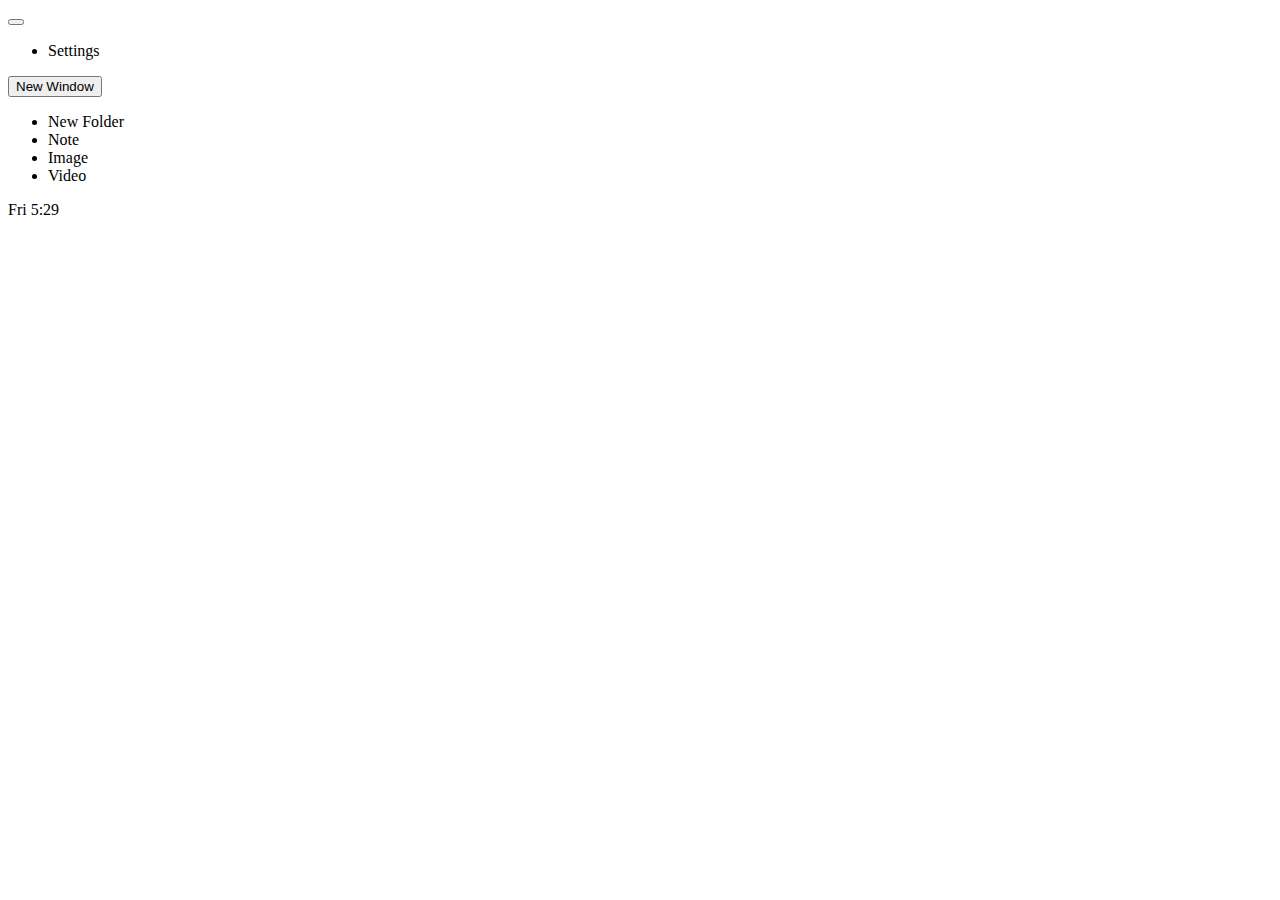
==== index.html @ ada9c8dc "Update index.html" ====
<!DOCTYPE html>
<html lang="en">
  <head>
    <meta charset="UTF-8" />
    <meta name="viewport" content="width=device-width, initial-scale=1.0" />
    <title>SqUIrrel</title>
    <link rel="stylesheet" href="styles.css" />
  </head> 
  <body>
    <div class="toolbar">
      <div class="toolbar-section">
        <div class="menu-button">
          <button
            class="toolbar-button bold"
            onclick="toggleMenu('start-menu')"
            img src="Logo.jpeg" alt="logo" style="width:0.54px;height:0.77px;"
          >
          </button>
          <div id="start-menu" class="menu">
            <ul>
              <li onclick="handleMenuClick('start-menu', createConfigWindow)">
                Settings
              </li>
            </ul>
          </div>
        </div>
        <div class="menu-button">
          <button class="toolbar-button" onclick="toggleMenu('window-menu')">
            New Window
          </button>
          <div id="window-menu" class="menu">
            <ul>
              <li
                onclick="handleMenuClick('window-menu', createAddBookmarksWindow)"
              >
                New Folder
              </li>
              <li onclick="handleMenuClick('window-menu', createAddNoteWindow)">
                Note
              </li>
              <li
                onclick="handleMenuClick('window-menu', createAddPictureWindow)"
              >
                Image
              </li>
              <li
                onclick="handleMenuClick('window-menu', createAddVideoWindow)"
              >
                Video
              </li>
            </ul>
          </div>
        </div>
      </div>
            <div class="toolbar-section">
        <p id="toolbar-time" class="toolbar-button"></p>
      </div>
    </div>

    <div id="desktop"></div>

    <script>
      let currentWindow;
      let windows = {};
      let config = {};
      let zIndex = 0;
      // Constants
      const LS_WINDOWS_KEY = "startwave-windows";
      const LS_CONFIG_KEY = "startwave-config";
      const DEFAULT_LOCATON = { x: 8, y: 32 };
      const DAYS = ["Sun", "Mon", "Tues", "Wed", "Thurs", "Fri", "Sat"];

      function genId() {
        return "window-" + Math.random().toString(16).slice(2);
      }

      function safeParse(item) {
        try {
          return JSON.parse(item);
        } catch (err) {
          return undefined;
        }
      }

      setDateTime();
      const s = new Date().getSeconds();
      setTimeout(() => {
        setDateTime();
        setInterval(setDateTime, 1000 * 60);
      }, (60 - s) * 1000);

      function setDateTime() {
        const timeEl = document.getElementById("toolbar-time");
        const d = new Date();
        const hours = ((d.getHours() + 11) % 12) + 1;
        timeEl.innerText = `${
          DAYS[d.getDay()]
        } ${hours}:${d.getMinutes().toString().padStart(2, "0")}`;
      }
    </script>
    <script src="src/utils/windows.js"></script>
    <script src="src/windows.js"></script>
    <script src="src/utils/config.js"></script>
    <script src="src/utils/dragable.js"></script>
    <script>
      loadConfig();
      loadWindows();
    </script>
  </body>
</html>
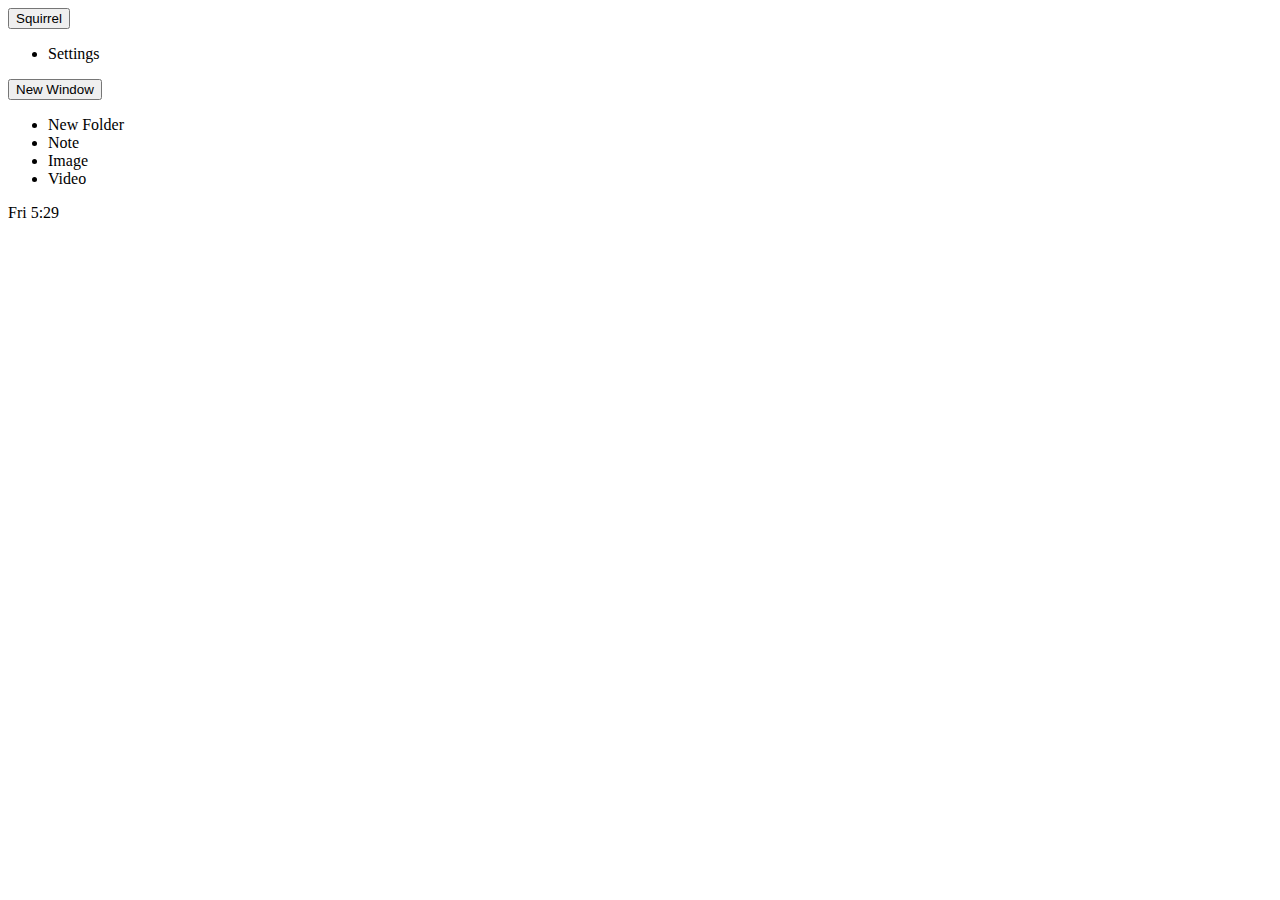
==== commit a1b32156: "Update index.html" ====
--- a/index.html
+++ b/index.html
@@ -9,12 +9,12 @@
   <body>
     <div class="toolbar">
       <div class="toolbar-section">
-        <div class="menu-button">
+        <div class="menu-button">     
           <button
             class="toolbar-button bold"
             onclick="toggleMenu('start-menu')"
-            img src="Logo.jpeg" alt="logo" style="width:0.54px;height:0.77px;"
           >
+           Squirrel
           </button>
           <div id="start-menu" class="menu">
             <ul>
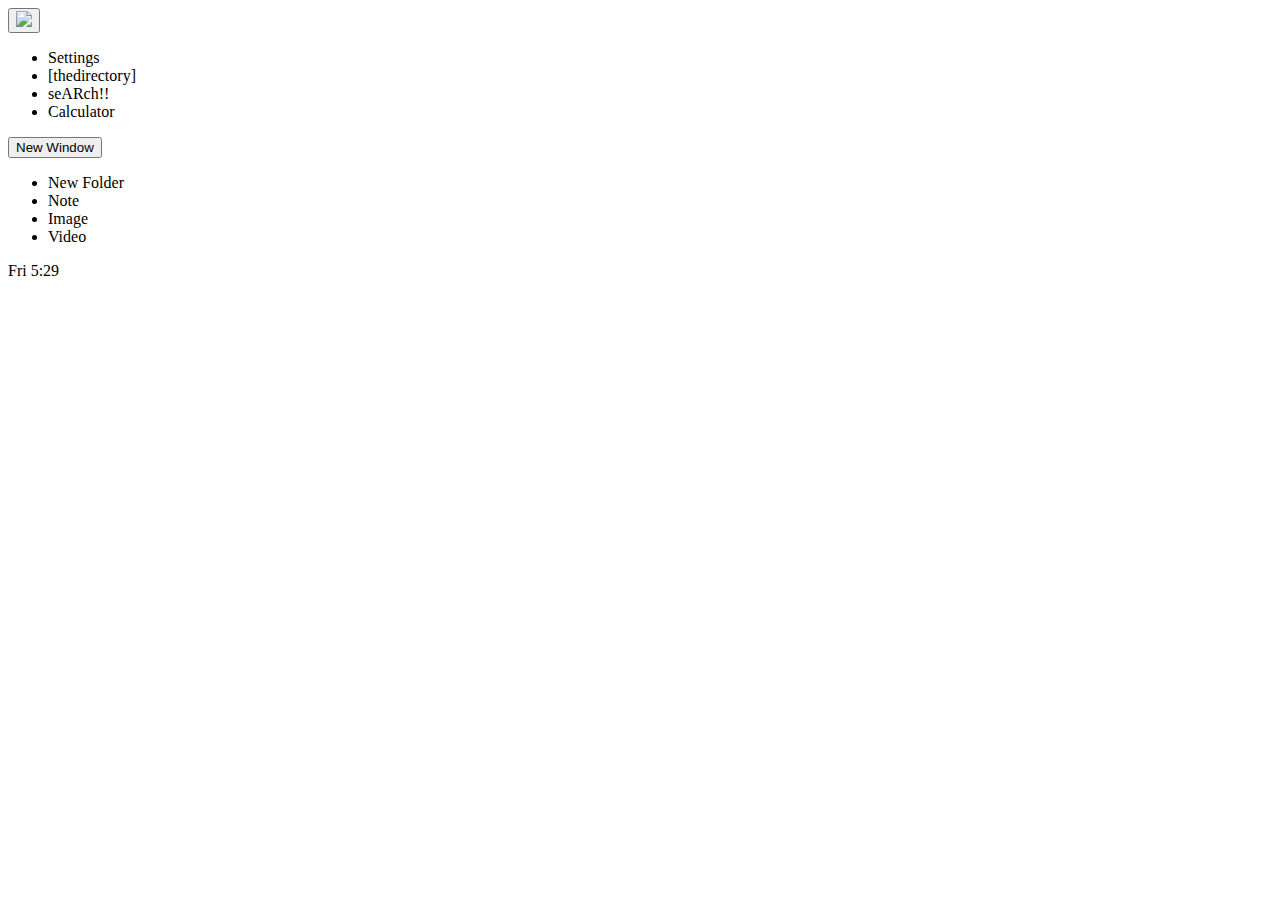
==== commit 1d5a85a2: "Update index.html" ====
--- a/index.html
+++ b/index.html
@@ -1,6 +1,9 @@
 <!DOCTYPE html>
 <html lang="en">
   <head>
+    <meta name="viewport" content="width=device-width; initial-scale=1.0; maximum-scale=1.0; minimum-scale=1.0; user-scalable=0;" />
+    <meta name="apple-mobile-web-app-capable" content="yes" />
+    <link rel="apple-touch-icon" sizes="208x208" href="https://raw.githubusercontent.com/piper-AI/Henry/main/Screenshot%202022-11-15%20at%2019.46.09.png">
     <meta charset="UTF-8" />
     <meta name="viewport" content="width=device-width, initial-scale=1.0" />
     <title>SqUIrrel</title>
@@ -14,12 +17,21 @@
             class="toolbar-button bold"
             onclick="toggleMenu('start-menu')"
           >
-           Squirrel
+           <img src="https://raw.githubusercontent.com/squirrelcom/SqUIrrel/master/Henry 3 2 2.png">
           </button>
           <div id="start-menu" class="menu">
             <ul>
               <li onclick="handleMenuClick('start-menu', createConfigWindow)">
                 Settings
+              </li>
+              <li onclick="handleMenuClick('window-menu', createdirectory)">
+                [thedirectory]
+              </li>
+              <li onclick="handleMenuClick('window-menu', createsearch)">
+                seARch!!
+              </li>
+              <li onclick="handleMenuClick('window-menu', createcalc)">
+                Calculator
               </li>
             </ul>
           </div>
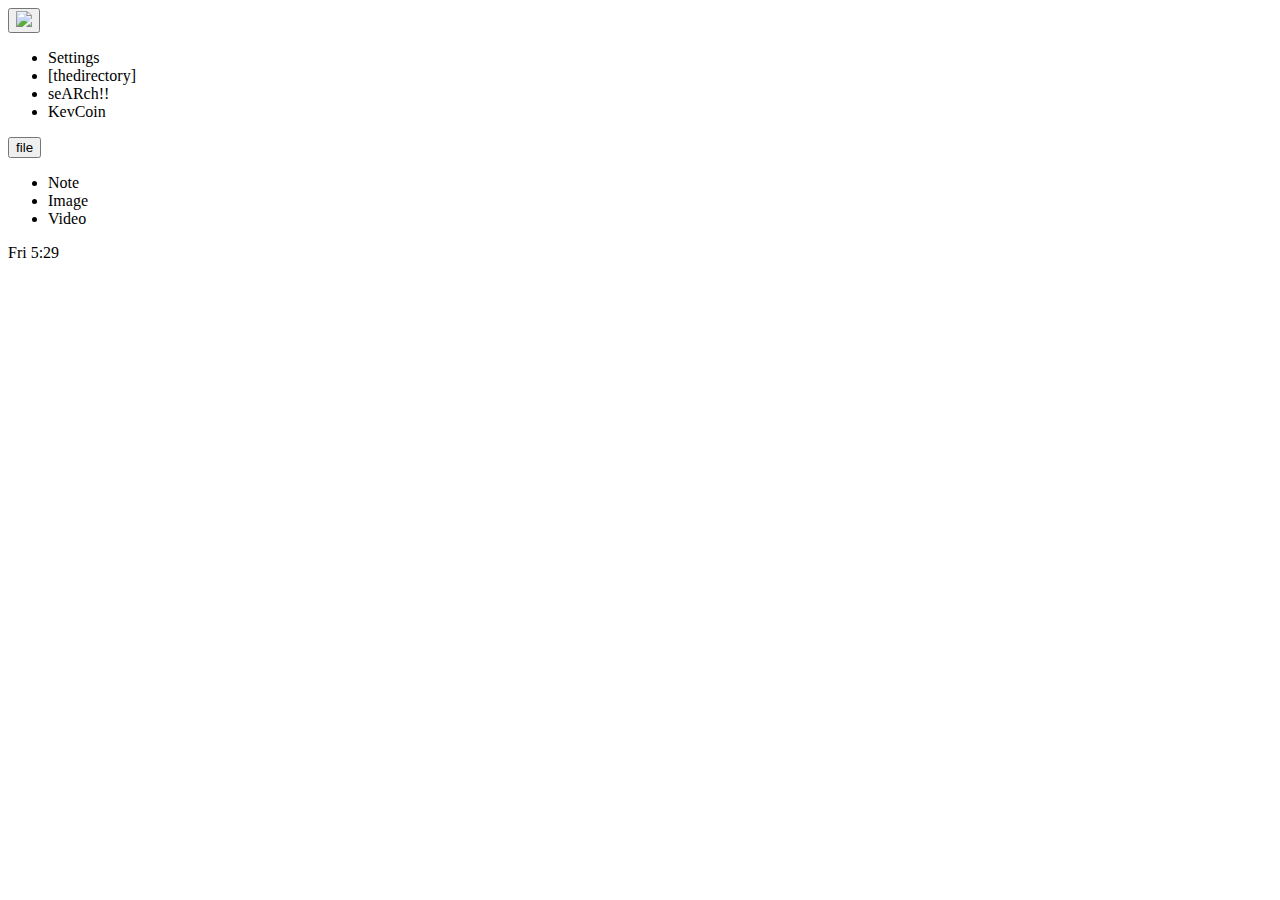
==== commit 564f0b46: "Update index.html" ====
--- a/index.html
+++ b/index.html
@@ -6,7 +6,7 @@
     <link rel="apple-touch-icon" sizes="208x208" href="https://raw.githubusercontent.com/piper-AI/Henry/main/Screenshot%202022-11-15%20at%2019.46.09.png">
     <meta charset="UTF-8" />
     <meta name="viewport" content="width=device-width, initial-scale=1.0" />
-    <title>SqUIrrel</title>
+    <title>Henry</title>
     <link rel="stylesheet" href="styles.css" />
   </head> 
   <body>
@@ -31,22 +31,17 @@
                 seARch!!
               </li>
               <li onclick="handleMenuClick('window-menu', createcalc)">
-                Calculator
+                KevCoin
               </li>
             </ul>
           </div>
         </div>
         <div class="menu-button">
           <button class="toolbar-button" onclick="toggleMenu('window-menu')">
-            New Window
+            file
           </button>
           <div id="window-menu" class="menu">
             <ul>
-              <li
-                onclick="handleMenuClick('window-menu', createAddBookmarksWindow)"
-              >
-                New Folder
-              </li>
               <li onclick="handleMenuClick('window-menu', createAddNoteWindow)">
                 Note
               </li>
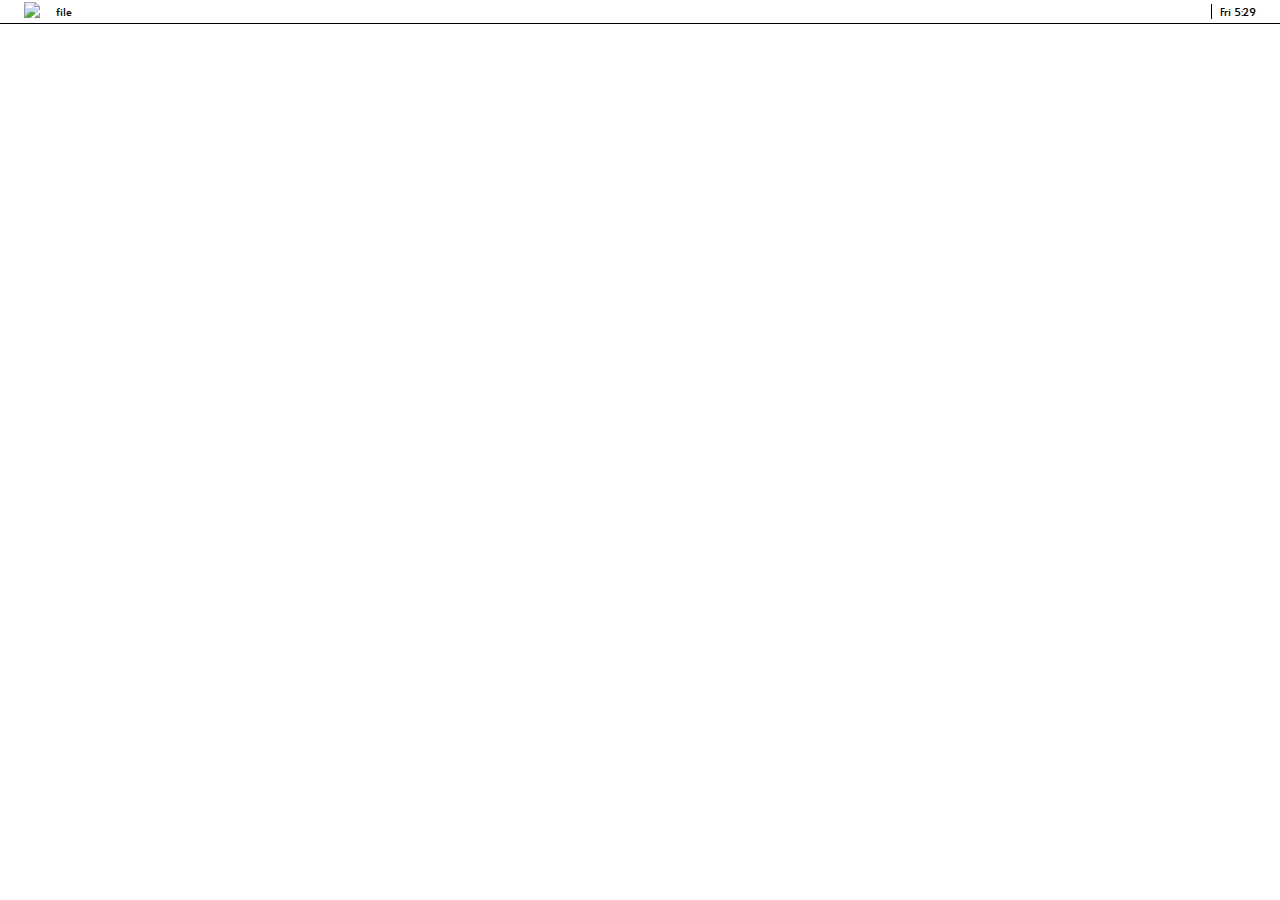
==== commit e8ef53e7: "Update index.html" ====
--- a/index.html
+++ b/index.html
@@ -25,13 +25,13 @@
                 Settings
               </li>
               <li onclick="handleMenuClick('window-menu', createdirectory)">
-                [thedirectory]
+                bourbn
               </li>
               <li onclick="handleMenuClick('window-menu', createsearch)">
                 seARch!!
               </li>
               <li onclick="handleMenuClick('window-menu', createcalc)">
-                KevCoin
+                HashPay
               </li>
             </ul>
           </div>
--- a/styles.css
+++ b/styles.css
@@ -0,0 +1,411 @@
+@import url("https://fonts.googleapis.com/css2?family=Alata&display=swap");
+
+:root {
+  --default-bg: white;
+
+  --window-bg: #FFFFFF;
+  --window-toolbar-bg: var(--window-bg);
+  --window-border: 1px solid black;
+  --window-shadow: 4px 4px rgba(0, 0, 0, 0.3);
+
+  --input-bg: white;
+
+  --hover-bg: rgba(0, 0, 0, 0.1);
+
+  --font-color: black;
+  --font-invert-color: white;
+  --font-family: "Alata", sans-serif;
+}
+
+body.dark {
+  --default-bg: #FFFFFF;
+
+  --window-bg: #FFFFFF;
+  --window-toolbar-bg: var(--window-bg);
+  --window-border: 1px solid black;
+  --window-shadow: 4px 4px rgba(0, 0, 0, 0.3);
+
+  --input-bg: var(--window-bg);
+
+  --hover-bg: rgba(0, 0, 0, 0.1);
+
+  --font-color: white;
+  --font-invert-color: black;
+  --font-family: "Alata", sans-serif;
+}
+
+body.vapor {
+  --default-bg: white;
+
+  --window-bg: #fdc6ee;
+  --window-toolbar-bg: var(--window-bg);
+  --window-border: 1px solid black;
+  --window-shadow: 4px 4px rgba(0, 0, 0, 0.3);
+
+  --hover-bg: rgba(0, 0, 0, 0.1);
+
+  --font-color: black;
+  --font-invert-color: white;
+  --font-family: "Alata", sans-serif;
+}
+
+* {
+  box-sizing: border-box;
+}
+
+body {
+  margin: 0;
+  padding: 0;
+  width: 100vw;
+  height: 100vh;
+  display: flex;
+  flex-direction: column;
+  font-family: var(--font-family);
+}
+
+#desktop {
+  background-color: var(--default-bg);
+  width: 100%;
+  height: 100%;
+
+  background-position: center;
+  background-repeat: no-repeat;
+  background-size: cover;
+}
+
+.toolbar {
+  width: 100%;
+  height: 24px;
+  background-color: var(--window-bg);
+  border-bottom: var(--window-border);
+  display: flex;
+  align-items: center;
+  justify-content: space-between;
+  padding: 4px 16px;
+}
+
+.toolbar-section {
+  display: flex;
+  align-items: center;
+}
+
+.toolbar-title {
+  font-size: 12px;
+  margin: 0px;
+  font-weight: 400;
+  margin-right: 8px;
+  color: var(--font-color);
+}
+
+.toolbar-button {
+  border: none;
+  background-color: transparent;
+  font-family: var(--font-family);
+  font-size: 11px;
+  text-decoration: none;
+  color: var(--font-color);
+  margin: 0px;
+  padding: 0px 8px;
+}
+.toolbar-button:hover {
+  cursor: pointer;
+}
+.toolbar-button.bold {
+  font-weight: 600;
+}
+
+#toolbar-time {
+  border-left: var(--window-border);
+  color: var(--font-color);
+}
+#toolbar-time:hover {
+  cursor: default;
+}
+
+.window {
+  background-color: var(--window-bg);
+  width: 400px;
+  height: 500px;
+  border: var(--window-border);
+  position: absolute;
+  box-shadow: var(--window-shadow);
+  display: flex;
+  flex-direction: column;
+  resize: both;
+  overflow: auto;
+}
+
+.window-toolbar {
+  width: 100%;
+  height: 26px;
+  padding: 5px;
+  border-bottom: var(--window-border);
+  display: flex;
+  align-items: center;
+  background-color: var(--window-toolbar-bg);
+}
+.window-toolbar:hover {
+  cursor: grab;
+}
+
+.window-toolbar-title {
+  font-size: 14px;
+  color: var(--font-color);
+}
+
+.window-toolbar-lines {
+  flex-grow: 2;
+  height: 100%;
+  margin: 0em 0.5em;
+  position: relative;
+}
+.window-toolbar-lines::before {
+  content: "";
+  position: absolute;
+  width: 100%;
+  height: 20%;
+  top: 10%;
+  border-top: var(--window-border);
+  border-bottom: var(--window-border);
+}
+.window-toolbar-lines::after {
+  content: "";
+  position: absolute;
+  top: 60%;
+  width: 100%;
+  height: 20%;
+  border-top: var(--window-border);
+  border-bottom: var(--window-border);
+}
+
+.close-button {
+  height: 14px;
+  width: 14px;
+  border: var(--window-border);
+  background-color: transparent;
+  padding: 0px;
+  position: relative;
+}
+.close-button::after {
+  content: "";
+  position: absolute;
+  width: 18px;
+  top: -1px;
+  left: 0px;
+  transform-origin: top left;
+  transform: rotate(45deg);
+  border-bottom: var(--window-border);
+}
+.close-button::before {
+  content: "";
+  position: absolute;
+  width: 18px;
+  top: -1px;
+  right: 0px;
+  transform-origin: top right;
+  transform: rotate(-45deg);
+  border-bottom: var(--window-border);
+}
+.close-button:hover {
+  cursor: pointer;
+}
+
+.window-content {
+  height: 100%;
+  width: 100%;
+}
+
+.bookmark-list {
+  list-style: none;
+  padding: 8px;
+  margin: 0px;
+  display: flex;
+  flex-wrap: wrap;
+}
+
+.bookmark {
+  margin: 8px;
+  position: relative;
+}
+.bookmark:hover {
+  cursor: pointer;
+}
+
+.bookmark a {
+  text-decoration: none;
+  color: var(--font-color);
+}
+
+.bookmark .close-button {
+  text-align: right;
+}
+
+.bookmark-icon {
+  border: var(--window-border);
+  width: 90px;
+  height: 60px;
+  margin-top: 10px;
+  position: relative;
+}
+.bookmark-icon::before {
+  content: "";
+  display: block;
+  position: absolute;
+  border: var(--window-border);
+  width: 40px;
+  height: 8px;
+  top: -10px;
+  left: 2px;
+}
+
+.bookmark-title {
+  margin: 0px;
+  color: var(--font-color);
+}
+
+.bookmark-toolbar {
+  display: flex;
+  justify-content: space-between;
+  padding: 4px;
+  border-bottom: var(--window-border);
+  position: relative;
+}
+.bookmark-toolbar::after {
+  content: "";
+  width: 100%;
+  border-bottom: var(--window-border);
+  position: absolute;
+  left: 0;
+  bottom: -4px;
+}
+
+.toolbar-text {
+  font-size: 11px;
+  margin: 0px;
+  color: var(--font-color);
+}
+
+.padded-content {
+  padding: 24px;
+}
+
+.input-field {
+  width: 100%;
+  display: flex;
+  justify-content: space-between;
+  margin-bottom: 4px;
+  color: var(--font-color);
+}
+.input-field label {
+  font-size: 13px;
+  color: var(--font-color);
+}
+.input-field input {
+  width: 70%;
+  border: var(--window-border);
+  background-color: var(--input-bg);
+  color: var(--font-color);
+  padding: .25em;
+}
+
+.button-field {
+  width: 100%;
+  display: flex;
+  justify-content: flex-end;
+  margin-top: 16px;
+}
+
+.button {
+  border: var(--window-border);
+  border-radius: 4px;
+  background-color: transparent;
+  font-family: var(--font-family);
+  padding: 4px 8px;
+  min-width: 70px;
+  margin-left: 8px;
+  color: var(--font-color);
+}
+.button:active {
+  background-color: rgba(0, 0, 0, 0.1);
+}
+.button.active {
+  background-color: var(--font-color);
+  color: var(--font-invert-color);
+}
+.button:hover {
+  cursor: pointer;
+}
+.radio-input {
+  width: auto;
+  height: 20px;
+}
+
+.webpage-iframe {
+  height: 100%;
+  width: 100%;
+}
+
+.flex-end {
+  display: flex;
+  justify-content: flex-end;
+}
+
+.note-content {
+  resize: none;
+  width: 100%;
+  height: 100%;
+  padding: 1em;
+  overflow: auto;
+  background-color: var(--input-bg);
+  border: none;
+  color: var(--font-color);
+}
+
+.menu-button {
+  position: relative;
+  display: flex;
+  align-items: center;
+  color: var(--font-color);
+}
+
+.menu {
+  display: none;
+  position: absolute;
+  top: 20px;
+  width: 200px;
+  background-color: var(--window-bg);
+  border: var(--window-border);
+  z-index: 99;
+}
+
+.menu ul {
+  padding: 0px;
+  margin: 0px;
+  list-style: none;
+}
+
+.menu li {
+  padding: 4px 8px;
+  font-size: 12px;
+  color: var(--font-color);
+}
+
+.menu li:hover {
+  cursor: pointer;
+  background-color: var(--hover-bg);
+}
+
+.image-window {
+  width: 100%;
+  height: 100%;
+  background-size: cover;
+  background-position: center;
+}
+
+.icon {
+	width: 100px;
+	height: 100px;
+	display: inline-block;
+	text-align: center;
+	cursor: url("cursor.png") 5 2, pointer;
+}
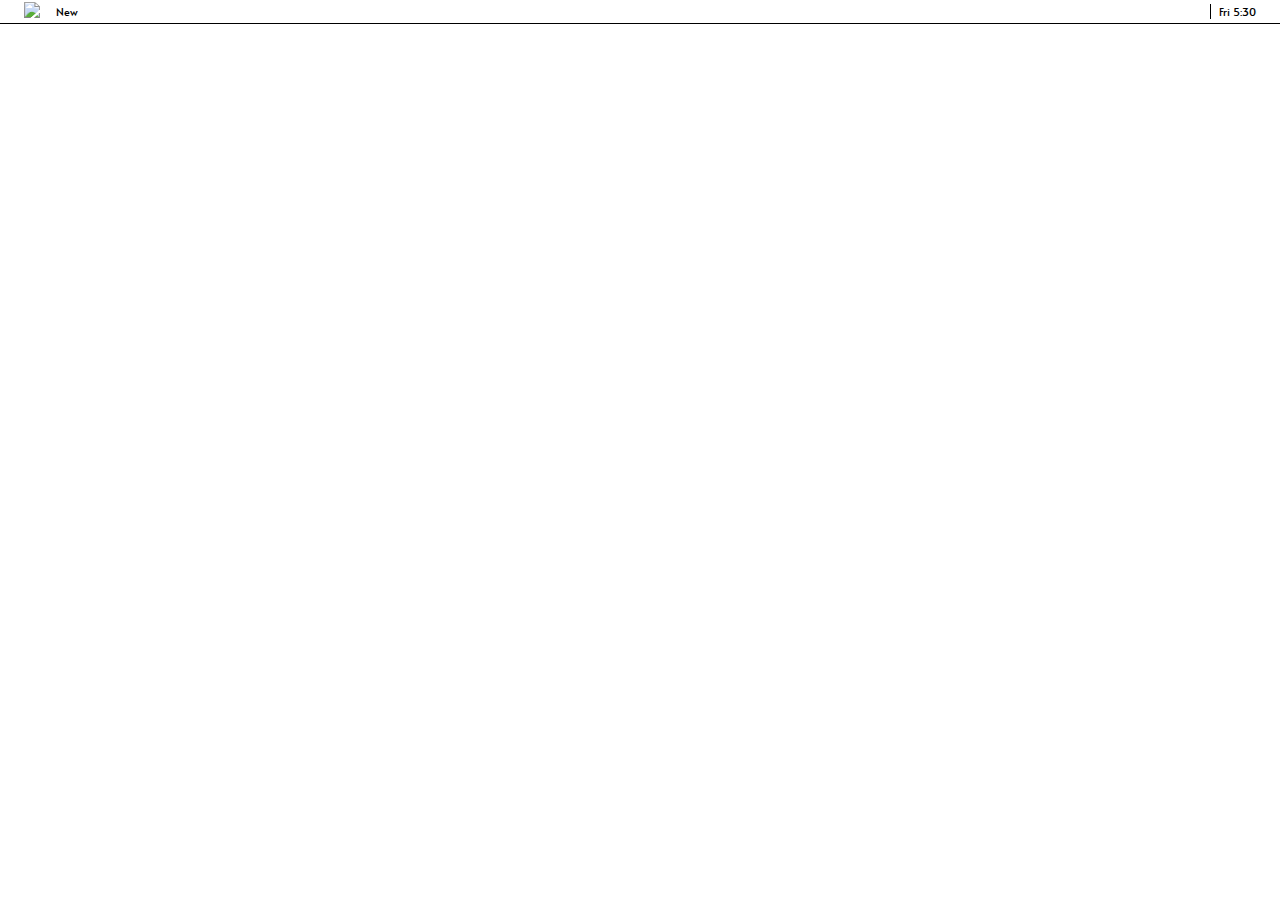
==== commit 3b7cd7a5: "Update index.html" ====
--- a/index.html
+++ b/index.html
@@ -25,23 +25,27 @@
                 Settings
               </li>
               <li onclick="handleMenuClick('window-menu', createdirectory)">
-                bourbn
+                Weather
               </li>
               <li onclick="handleMenuClick('window-menu', createsearch)">
-                seARch!!
+                Search
               </li>
               <li onclick="handleMenuClick('window-menu', createcalc)">
-                HashPay
+                Calculator
               </li>
             </ul>
           </div>
         </div>
         <div class="menu-button">
           <button class="toolbar-button" onclick="toggleMenu('window-menu')">
-            file
+            New
           </button>
           <div id="window-menu" class="menu">
             <ul>
+              <li
+                onclick="handleMenuClick('window-menu', createAddBookmarksWindow)"
+              >
+                New Folder
               <li onclick="handleMenuClick('window-menu', createAddNoteWindow)">
                 Note
               </li>
